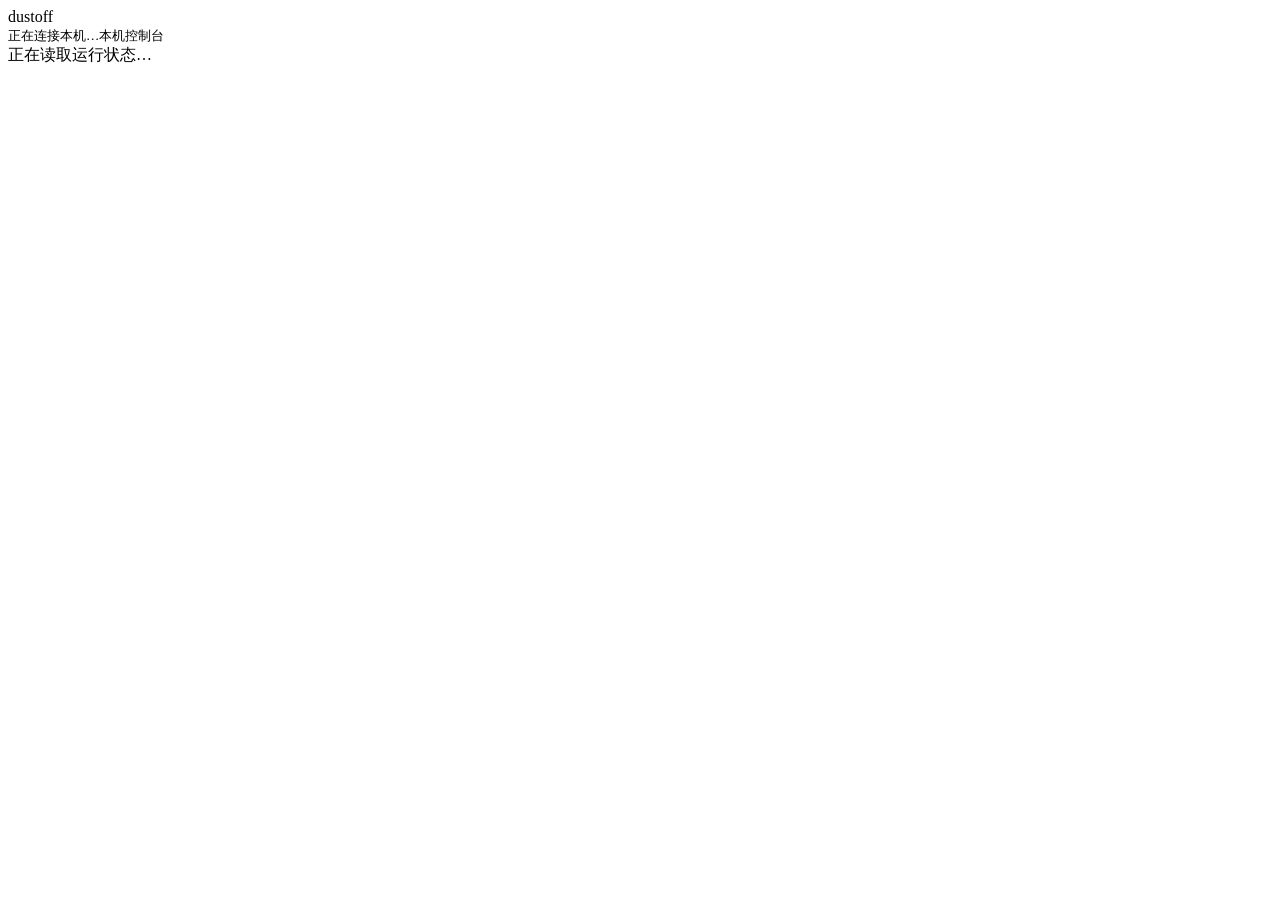
==== web/index.html @ d10ad22f "feat: 添加 dustoff 本机控制台" ====
<!doctype html>
<html lang="zh-CN">
<head>
<meta charset="utf-8">
<meta name="viewport" content="width=device-width,initial-scale=1">
<meta name="color-scheme" content="light dark">
<meta name="dustoff-token" content="__CSRF_TOKEN__">
<title>dustoff · 本机控制台</title>
<link rel="icon" href="data:,">
<link rel="stylesheet" href="/style.css">
<script type="module" src="/app.js"></script>
</head>
<body>
<div id="dustoff-studio" data-design="air">
<header class="top"><div class="brand">dustoff</div><div class="row"><small id="connection">正在连接本机…</small><small>本机控制台</small></div></header>
<div id="notice" role="status" aria-live="polite"></div>
<div class="shell"><aside aria-label="主导航"></aside><main aria-live="polite"><div class="empty">正在读取运行状态…</div></main></div>
</div>
</body>
</html>
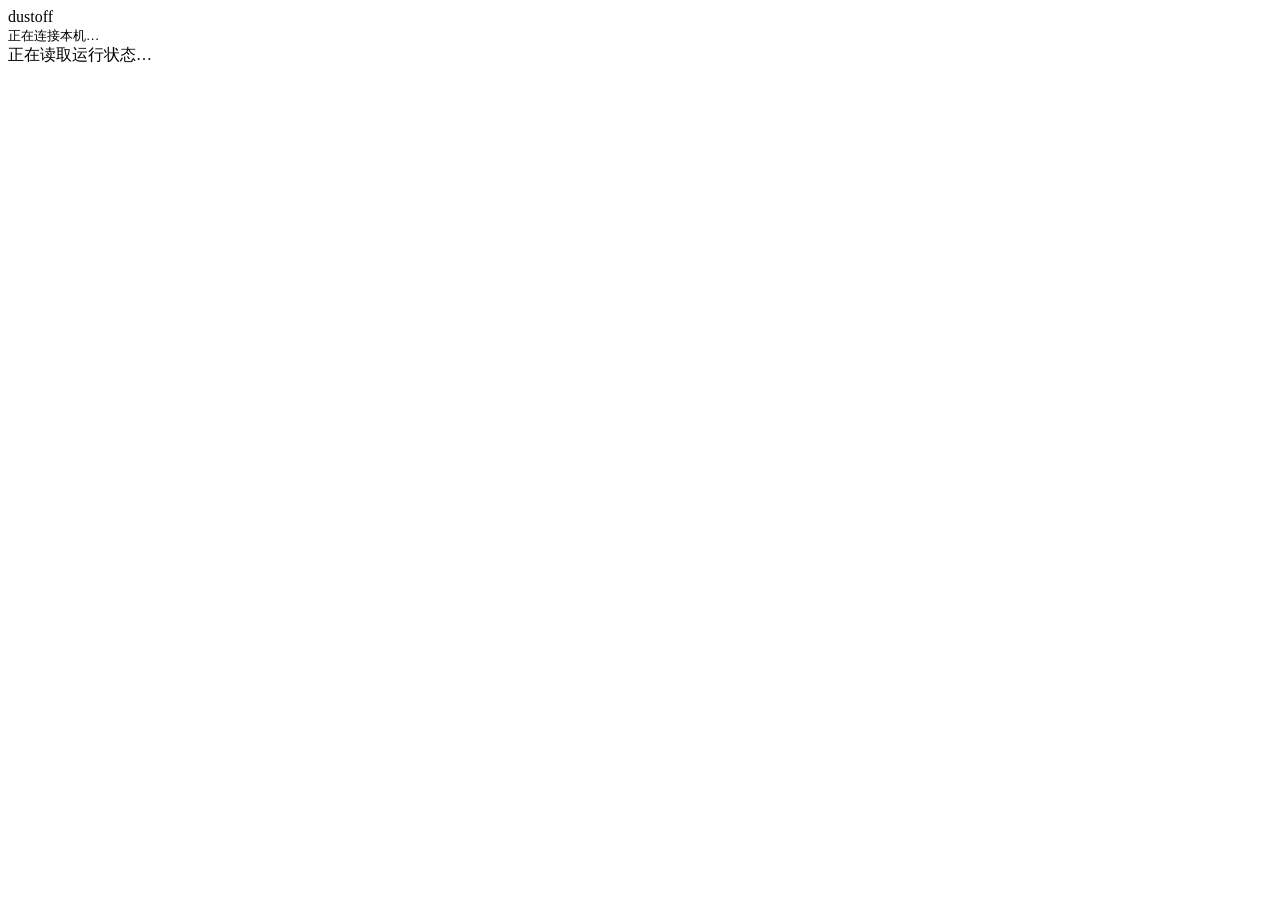
==== commit 569ea121: "feat: 统一旧版控制台导航与阅读滚动 | Unify legacy console navigation and reading scroll" ====
--- a/web/index.html
+++ b/web/index.html
@@ -12,9 +12,9 @@
 </head>
 <body>
 <div id="dustoff-studio" data-design="air">
-<header class="top"><div class="brand">dustoff</div><div class="row"><small id="connection">正在连接本机…</small><small>本机控制台</small></div></header>
+<header class="top"><div class="brand">dustoff</div><nav id="main-navigation" aria-label="主导航"></nav><small id="connection" role="status">正在连接本机…</small></header>
 <div id="notice" role="status" aria-live="polite"></div>
-<div class="shell"><aside aria-label="主导航"></aside><main aria-live="polite"><div class="empty">正在读取运行状态…</div></main></div>
+<div class="shell"><main aria-live="polite"><div class="empty">正在读取运行状态…</div></main></div>
 </div>
 </body>
 </html>
